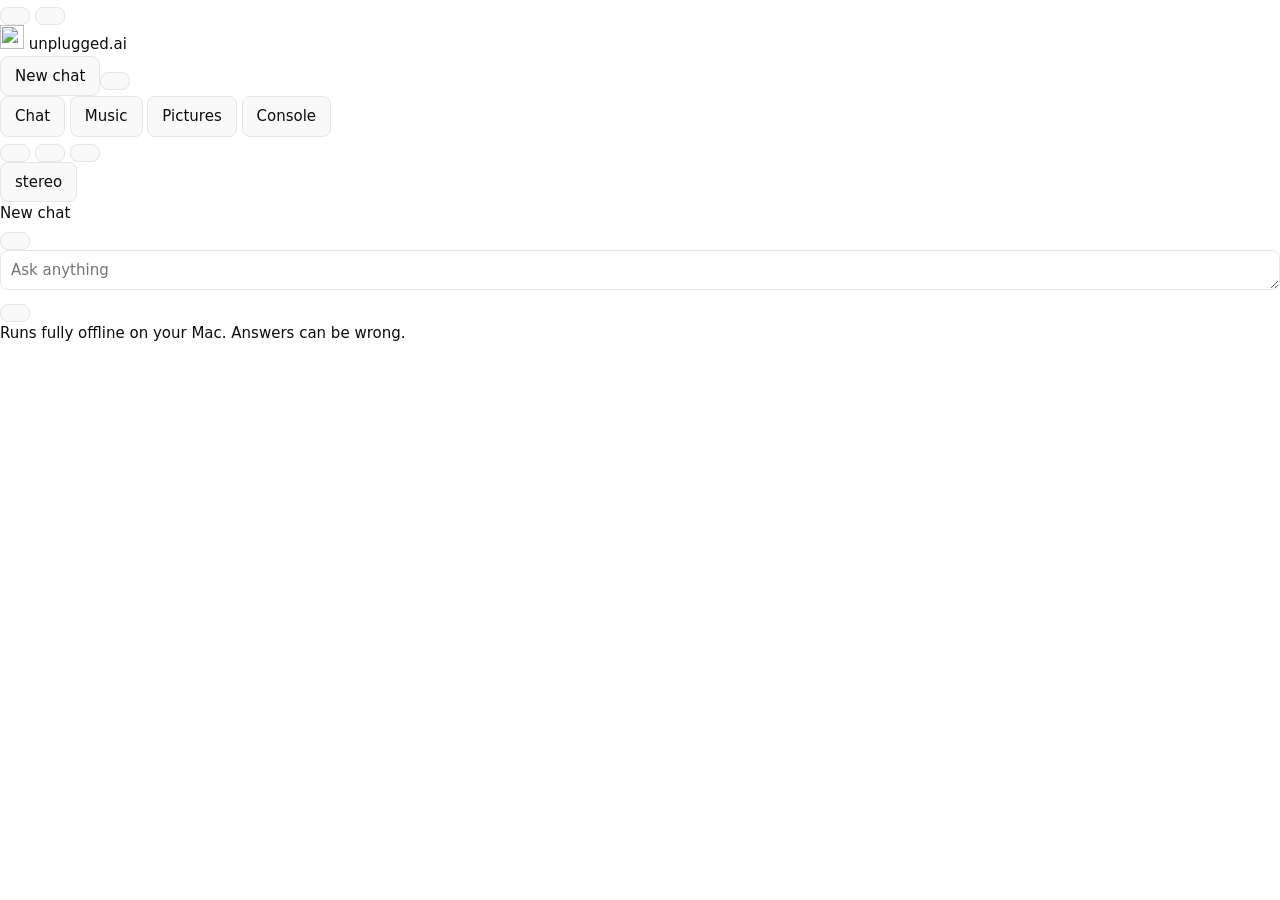
==== web/index.html @ f1114218 "Long-term memory across chats and sessions, smart scrolling with a scroll-to-bottom arrow Co-Authore" ====
<!doctype html>
<html lang="en">
<head>
<meta charset="utf-8">
<meta name="viewport" content="width=device-width,initial-scale=1,viewport-fit=cover">
<link rel="manifest" href="/manifest.webmanifest">
<meta name="theme-color" content="#141416">
<meta name="mobile-web-app-capable" content="yes"><meta name="apple-mobile-web-app-capable" content="yes">
<meta name="apple-mobile-web-app-status-bar-style" content="black-translucent"><meta name="apple-mobile-web-app-title" content="unplugged.ai">
<link rel="apple-touch-icon" sizes="180x180" href="/icons/apple-touch-icon.png"><link rel="apple-touch-icon" href="/icons/apple-touch-icon.png"><link rel="icon" href="/icons/favicon.png">
<title>unplugged.ai</title>
<style>
  :root {
    --bg: #ffffff; --panel: #f9f9f9; --card: #f7f7f8; --ink: #0d0d0d; --muted: #6e6e80; --line: #e5e5e5; --hover: #ececec; --bubble: #f4f4f4; --composer: #f4f4f4;
    --piano: #2f6fdb; --guitar: #d9622b; --accent: #0d0d0d; --accent-ink: #ffffff; --roll: #fbfaf8; --grid: #ececec;
  }
  @media (prefers-color-scheme: dark) {
    :root:not([data-theme="light"]) {
      --bg: #212121; --panel: #171717; --card: #2a2a2a; --ink: #ececec; --muted: #9b9b9b; --line: #343434; --hover: #2a2a2a; --bubble: #303030; --composer: #303030;
      --piano: #6fa3ff; --guitar: #ff935c; --accent: #ececec; --accent-ink: #212121; --roll: #1a1a1a; --grid: #2c2c2c;
    }
  }
  :root[data-theme="dark"] {
    --bg: #212121; --panel: #171717; --card: #2a2a2a; --ink: #ececec; --muted: #9b9b9b; --line: #343434; --hover: #2a2a2a; --bubble: #303030; --composer: #303030;
    --piano: #6fa3ff; --guitar: #ff935c; --accent: #ececec; --accent-ink: #212121; --roll: #1a1a1a; --grid: #2c2c2c;
  }
  * { box-sizing: border-box; }
  body { margin: 0; background: var(--bg); color: var(--ink); font: 15px/1.5 ui-sans-serif, -apple-system, BlinkMacSystemFont, "Segoe UI", system-ui, sans-serif; -webkit-font-smoothing: antialiased; }
  header { padding: 20px 24px 8px; display: flex; align-items: baseline; gap: 12px; flex-wrap: wrap; }
  h1 { font-size: 20px; margin: 0; letter-spacing: -.01em; }
  header small { color: var(--muted); }
  main { display: grid; grid-template-columns: 300px 1fr; gap: 16px; padding: 12px 24px 32px; max-width: 1280px; margin: 0 auto; }
  @media (max-width: 860px) { main { grid-template-columns: 1fr; padding: 12px 16px 32px; } header { padding: 16px; } }
  .card { background: var(--card); border: 1px solid var(--line); border-radius: 12px; padding: 16px; }
  h2 { font-size: 13px; text-transform: uppercase; letter-spacing: .06em; color: var(--muted); margin: 0 0 12px; font-weight: 600; }
  label { display: block; font-size: 13px; margin-top: 12px; }
  label span.v { float: right; color: var(--muted); font-variant-numeric: tabular-nums; }
  input[type=range] { width: 100%; accent-color: var(--accent); }
  input[type=number], select { width: 100%; padding: 7px 9px; border: 1px solid var(--line); border-radius: 8px; background: var(--bg); color: var(--ink); font: inherit; }
  .check { display: flex; gap: 8px; align-items: center; margin-top: 12px; font-size: 13px; }
  button { font: inherit; border: 1px solid var(--line); background: var(--panel); color: var(--ink); padding: 8px 14px; border-radius: 8px; cursor: pointer; }
  button:hover:not(:disabled) { border-color: var(--muted); }
  button:disabled { opacity: .5; cursor: default; }
  button.primary { background: var(--accent); color: var(--accent-ink); border-color: var(--accent); font-weight: 600; width: 100%; margin-top: 16px; padding: 11px; }
  .status { font-size: 13px; color: var(--muted); margin-top: 10px; min-height: 18px; }
  .bar { height: 4px; background: var(--line); border-radius: 2px; margin-top: 8px; overflow: hidden; display: none; }
  .bar i { display: block; height: 100%; width: 40%; background: var(--accent); animation: slide 1.2s infinite ease-in-out; }
  @keyframes slide { 0% { margin-left: -40%; } 100% { margin-left: 100%; } }
  .right { display: flex; flex-direction: column; gap: 16px; min-width: 0; }
  .transport { display: flex; gap: 10px; align-items: center; flex-wrap: wrap; margin-bottom: 12px; }
  .title { font-weight: 600; margin-right: auto; overflow: hidden; text-overflow: ellipsis; white-space: nowrap; }
  .legend { display: flex; gap: 14px; font-size: 13px; }
  .legend label { margin: 0; display: flex; align-items: center; gap: 6px; cursor: pointer; }
  .dot { width: 10px; height: 10px; border-radius: 50%; display: inline-block; }
  canvas { width: 100%; height: 280px; border-radius: 8px; background: var(--roll); border: 1px solid var(--line); display: block; cursor: pointer; }
  .empty { height: 280px; display: grid; place-items: center; color: var(--muted); text-align: center; border: 1px dashed var(--line); border-radius: 8px; }
  .dl { display: flex; gap: 8px; flex-wrap: wrap; margin-top: 12px; }
  .dl a { font-size: 13px; color: var(--ink); text-decoration: none; border: 1px solid var(--line); padding: 5px 10px; border-radius: 8px; }
  .dl a:hover { border-color: var(--muted); }
  table { width: 100%; border-collapse: collapse; font-size: 14px; }
  th { text-align: left; font-weight: 500; color: var(--muted); font-size: 12px; padding: 6px 8px; }
  td { padding: 8px; border-top: 1px solid var(--line); }
  tr.row { cursor: pointer; }
  tr.row:hover td { background: var(--bg); }
  tr.row.sel td { background: var(--bg); font-weight: 600; }
  .tag { font-size: 11px; padding: 2px 7px; border-radius: 10px; border: 1px solid var(--line); color: var(--muted); }
  td.act { text-align: right; white-space: nowrap; }
  td.act button { padding: 3px 8px; font-size: 12px; }
  .i { width: 1.1em; height: 1.1em; vertical-align: -0.18em; fill: none; stroke: currentColor; stroke-width: 2; stroke-linecap: round; stroke-linejoin: round; }
  .hint { font-size: 12px; color: var(--muted); margin-top: 8px; }

  .tabs { display: flex; gap: 4px; margin-left: 12px; }
  .tabs button { border: none; background: none; color: var(--muted); padding: 6px 12px; border-radius: 8px; font-weight: 500; }
  .tabs button.on { background: var(--panel); color: var(--ink); border: 1px solid var(--line); }
  textarea { width: 100%; padding: 8px 10px; border: 1px solid var(--line); border-radius: 8px; background: var(--bg); color: var(--ink); font: inherit; resize: vertical; }
  .drop { border: 1.5px dashed var(--line); border-radius: 10px; padding: 18px; text-align: center; color: var(--muted); cursor: pointer; font-size: 14px; }
  .drop.over { border-color: var(--ink); color: var(--ink); }
  .srcwrap { margin-top: 10px; } .srcwrap button { margin-top: 6px; font-size: 12px; padding: 4px 10px; }
  #srcprev { width: 100%; max-height: 200px; object-fit: contain; border-radius: 8px; margin-top: 10px; display: none; background: var(--roll); }
  .notice { border: 1px solid var(--guitar); border-radius: 10px; padding: 12px 14px; font-size: 13px; margin-bottom: 14px; line-height: 1.5; }
  .notice code { background: var(--bg); padding: 1px 5px; border-radius: 4px; }
  .pbar { height: 6px; background: var(--line); border-radius: 3px; margin-top: 10px; overflow: hidden; display: none; }
  .pbar i { display: block; height: 100%; width: 0; background: var(--accent); transition: width .5s; }
  .cmp { position: relative; width: 100%; border-radius: 8px; overflow: hidden; background: var(--roll); user-select: none; line-height: 0; }
  .cmp img { width: 100%; display: block; }
  .cmp img.after { position: absolute; inset: 0; height: 100%; object-fit: cover; }
  .cmp .line { position: absolute; top: 0; bottom: 0; width: 2px; background: #fff; box-shadow: 0 0 4px rgba(0,0,0,.6); pointer-events: none; }
  .cmp input { position: absolute; inset: 0; width: 100%; height: 100%; opacity: 0; cursor: ew-resize; margin: 0; }
  .cmp .lab { position: absolute; top: 8px; font-size: 11px; line-height: 1; background: rgba(0,0,0,.55); color: #fff; padding: 4px 7px; border-radius: 6px; pointer-events: none; }
  .vars { display: flex; gap: 8px; margin-top: 10px; flex-wrap: wrap; }
  .vars img { width: 72px; height: 72px; object-fit: cover; border-radius: 8px; border: 2px solid transparent; cursor: pointer; }
  .vars img.on { border-color: var(--ink); }
  .grid { display: grid; grid-template-columns: repeat(auto-fill, minmax(140px, 1fr)); gap: 12px; }
  .grid .it { cursor: pointer; font-size: 12px; color: var(--muted); }
  .grid .it img { width: 100%; aspect-ratio: 1; object-fit: cover; border-radius: 8px; border: 1px solid var(--line); display: block; }
  .grid .it p { margin: 4px 0 0; overflow: hidden; display: -webkit-box; -webkit-line-clamp: 2; -webkit-box-orient: vertical; }
</style>
<link rel="stylesheet" href="/static/app.css">
<script>/*ME*/</script>
<script src="/static/store.js"></script>
<script src="/static/ui.js"></script>
<script src="/static/hl.js"></script>
</head>
<body>
<button class="menu" id="menu" title="Menu"><i data-i="menu"></i></button>
<button class="menu-new" id="mnew" title="New chat"><i data-i="compose"></i></button>
<div class="app">
<aside class="side" id="side">
  <div class="brand"><img class="logo" src="/icons/icon-192.png" alt="" width="24" height="24"> unplugged.ai</div>
  <div class="newrow"><button class="newchat" id="newchat"><i data-i="compose"></i> New chat</button><button class="incog" id="incog" title="Incognito chat: not saved, gone when you leave it"><i data-i="incognito"></i></button></div>
  <nav class="nav">
    <button data-tab="chat" class="on"><i data-i="message"></i> Chat</button>
    <button data-tab="music"><i data-i="music"></i> Music</button>
    <button data-tab="cover"><i data-i="image"></i> Pictures</button>
    <button data-tab="console"><i data-i="terminal"></i> Console</button>
  </nav>
  <div class="hist" id="hist"></div>
  <div class="sidefoot">
    <button class="acct" id="acct" title="Account"><span class="av" id="av"></span><span class="who"><b id="whoname"></b><small id="stat"></small></span></button>
    <button id="theme" title="Toggle light/dark"><i data-i="theme"></i></button>
    <button id="gear" title="Settings"><i data-i="settings"></i></button>
    <div class="acctmenu" id="acctmenu" hidden>
    <div class="am-h" id="amh"></div>
    <div class="am-lan" id="amlan" hidden></div>
    <button id="am-pw">Change password</button>
    <button id="am-out"></button>
  </div>
  </div>
</aside>
<div class="content">
<section id="tab-chat">
  <div class="chead">
    <div class="modelwrap">
      <button class="modelbtn" id="modelbtn" aria-haspopup="true"><span id="modelname">stereo</span><i data-i="chevron"></i></button>
      <div class="modelmenu" id="modelmenu" hidden>
        <div class="mm-label">Model</div>
        <select id="model" title="Language model"></select>
        <div class="mm-label">Reasoning</div>
        <div class="seg" id="thinkseg"></div>
        <select id="think" hidden>
          <option value="off">Off</option><option value="low">Low</option>
          <option value="medium">Medium</option><option value="high">High</option></select>
        <label class="mm-row" title="Let the model make music and edit pictures for you"><span>Tools (music and pictures)</span><input type="checkbox" id="tools" class="switch"></label>
      </div>
    </div>
    <span class="ttl" id="ttl">New chat</span>
  </div>
  <div class="banner" id="banner"></div>
  <div class="msgs" id="msgs"><div class="inner" id="inner"></div></div>
  <div class="composer"><button type="button" class="tobottom" id="tobottom" title="Scroll to bottom" aria-label="Scroll to bottom" hidden></button><div class="box">
    <div class="attach" id="attach"></div>
    <div class="row"><div class="attwrap"><button id="attbtn" class="roundbtn" title="Add files and more" aria-haspopup="true"><i data-i="plus"></i></button>
        <div class="attmenu" id="attmenu" hidden>
          <button class="am-item" id="am-files" type="button"><i data-i="file"></i><span>Add photos and files</span></button>
          <label class="am-item" id="am-tools" title="Let the model make music and edit pictures for you"><i data-i="settings"></i><span>Tools (music and pictures)</span><input type="checkbox" id="am-toolsbox" class="switch"></label>
        </div></div><input type="file" id="attfile" multiple hidden>
      <textarea id="input" rows="1" placeholder="Ask anything"></textarea>
      <button class="send" id="send" title="Send"><i data-i="arrowup"></i></button></div>
  </div><div class="disclaimer">Runs fully offline on your Mac. Answers can be wrong.</div></div>
</section>

<main id="tab-music" style="display:none">
  <section class="card">
    <h2>Make music</h2>
    <label for="mprompt">Describe the song <span class="hint" style="font-weight:400">(optional: your chat model writes the caption and lyrics for you to review)</span></label>
    <div class="mfield"><textarea id="mprompt" rows="2" placeholder="A mellow acoustic indie song about driving home at night, female vocals"></textarea>
      <button class="wand" data-field="idea" type="button" title="Write a description with your chat model"><i data-i="wand"></i><span class="dots"><i></i><i></i><i></i></span></button></div>
    <label>Written by <select id="mmodel"></select></label>
    <div class="check"><input type="checkbox" id="minst"><label for="minst" style="margin:0">Instrumental (no vocals)</label></div>
    <button id="mcreate"><i data-i="compose"></i> Write caption and lyrics</button>

    <label for="mcap">Caption <span class="hint" style="font-weight:400">the sound</span></label>
    <div class="mfield"><textarea id="mcap" rows="4" placeholder="indie folk, fingerpicked guitar, warm female vocals, 90 bpm"></textarea>
      <button class="wand" data-field="caption" type="button" title="Write the caption with your chat model"><i data-i="wand"></i><span class="dots"><i></i><i></i><i></i></span></button></div>
    <label for="mlyr">Lyrics <span class="hint" style="font-weight:400">use [verse], [chorus], [bridge] on their own lines; empty for instrumental</span></label>
    <div class="mfield"><textarea id="mlyr" rows="10" placeholder="[verse]&#10;..."></textarea>
      <button class="wand" data-field="lyrics" type="button" title="Write the lyrics with your chat model"><i data-i="wand"></i><span class="dots"><i></i><i></i><i></i></span></button></div>
    <div class="wandpop" id="wandpop" hidden>
      <input id="wandq" maxlength="500" placeholder="">
      <button class="primary" id="wandgo" style="width:auto;margin:0">Write</button>
    </div>
    <label>Length <select id="mlen"><option value="short">Short, about 1 minute</option><option value="medium" selected>Medium, about 2 minutes</option><option value="long">Long, about 3 minutes</option></select></label>
    <button class="primary" id="go">Generate song</button>
    <div class="bar" id="bar"><i></i></div>
    <div class="status" id="status"></div>
    <button id="mstop" style="display:none;width:100%;margin-top:8px">Stop generating</button>
    <p class="hint">Write the caption and lyrics yourself, let your chat model write both from the description above, or use the wand inside either field to have it write just that one (leave its prompt empty for a random idea). Nothing is generated until you press <b>Generate song</b>, so you can edit first. <b>surround</b>, the music model, then makes the audio; a song takes a few minutes on this Mac, and the first one after a pause also loads the model. Everything stays on your computer.</p>
  </section>

  <div class="right">
    <section class="card">
      <h2>Player</h2>
      <div class="empty" id="empty">Make a song or pick one from the library.</div>
      <div id="pwrap" style="display:none">
        <div class="title" id="ptitle"></div>
        <audio id="audio" controls preload="metadata" style="width:100%;margin:10px 0"></audio>
        <div class="dl" id="dl"></div>
        <details class="adv" id="plyr"><summary>Caption and lyrics</summary><pre id="plyrtxt" class="lyr"></pre></details>
      </div>
    </section>

    <section class="card">
      <h2>Library</h2>
      <table><thead><tr><th>Song</th><th>Length</th><th></th></tr></thead>
      <tbody id="lib"></tbody></table>
    </section>
  </div>
</main>


<main id="tab-console" style="display:none">
  <section class="card conwrap">
    <h2>Console <span class="hint" style="font-weight:400">what the AI is doing right now</span></h2>
    <div class="contools">
      <label class="tg"><input type="checkbox" class="cf" value="img" checked> Pictures</label>
      <label class="tg"><input type="checkbox" class="cf" value="music" checked> Music</label>
      <label class="tg"><input type="checkbox" class="cf" value="chat" checked> Chat</label>
      <label class="tg"><input type="checkbox" class="cf" value="system" checked> System</label>
      <span style="flex:1"></span>
      <label class="tg"><input type="checkbox" id="conauto" checked> Auto-scroll</label>
      <button id="concopy">Copy</button><button id="conclear">Clear</button>
    </div>
    <div class="console tall" id="conbig"></div>
  </section>
</main>

<main id="tab-cover" style="display:none">
  <section class="card">
    <h2>Edit a picture</h2>
    <div class="notice" id="isetup" style="display:none">
      <b>One-time setup needed.</b> The image model (FLUX.1 Kontext [dev], about 34 GB) isn't installed yet.<br>
      1. Open <code>huggingface.co/black-forest-labs/FLUX.1-Kontext-dev</code>, sign in and accept the license (it is a non-commercial license, so check it covers how you plan to use the cover).<br>
      2. Run <code>./setup_image_model.sh</code> in the project folder. It logs in, downloads the model once, and saves an 8-bit copy for offline use.<br>
      After that, editing works with no internet at all.
    </div>
    <div class="drop" id="drop">Drop a picture here, or click to choose<input type="file" id="file" accept="image/*" hidden></div>
    <div class="srcwrap" id="srcwrap" style="display:none"><img id="srcprev" alt=""><button type="button" id="srcdel" title="Remove this picture"><i data-i="x"></i> Remove picture</button></div>
    <label>What should change?
      <textarea id="iprompt" rows="4" placeholder="Make the dog wear a red knitted hat"></textarea></label>
    <div class="check"><input type="checkbox" id="livepv" checked><label for="livepv" style="margin:0">Live preview of the picture while it works (slightly slower)</label></div>
    <div class="check"><input type="checkbox" id="preserve" checked><label for="preserve" style="margin:0">Keep everything else exactly the same</label></div>
    <label>Quality <select id="iquality">
      <option value="standard">Standard (28 steps)</option>
      <option value="high" selected>High (40 steps)</option>
      <option value="maximum">Maximum (60 steps, slowest)</option></select></label>
    <label>Picture size (long side) <select id="isize">
      <option value="768">768 px (faster)</option>
      <option value="1024" selected>1024 px (what the model is best at)</option>
      <option value="1280">1280 px</option></select></label>
    <div class="lorabox">
      <div style="display:flex;align-items:center;gap:8px"><b style="flex:1;font-size:13px">LoRAs (optional)</b>
        <button type="button" id="lorabtn">Upload .safetensors</button><input type="file" id="lorafile" accept=".safetensors" hidden></div>
      <div class="hint" id="loranone">None yet. Upload a FLUX LoRA; it stays saved and is remembered.</div>
      <div id="loralist"></div>
      <div class="status" id="lorastat"></div>
    </div>
    <label>Prompt strength <span class="v" id="v_guid">2.5</span><input type="range" id="guid" min="1.5" max="4.5" step="0.1" value="2.5"></label>
    <label>Variations to try <span class="v" id="v_var">1</span><input type="range" id="ivar" min="1" max="4" value="1"></label>
    <label>Seed (optional) <input type="number" id="iseed" placeholder="random"></label>
    <button class="primary" id="iedit" disabled>Edit picture</button>
    <button id="icancel" style="display:none;width:100%;margin-top:8px">Cancel</button>
    <div class="pbar" id="ibar"><i id="ifill"></i></div>
    <div class="status" id="istatus"></div>
    <p class="hint">Runs fully offline on this Mac. A single edit can take several minutes, more at Maximum quality. Works on any photo or image. Tip: describe one change at a time, and use "Use as new input" to build up bigger edits step by step.</p>
  </section>
  <div class="right">
    <section class="card" id="livecard" style="display:none">
      <h2>Live preview <span class="hint" style="font-weight:400" id="livelab"></span></h2>
      <img id="liveimg" alt="current step" style="width:100%;border-radius:8px;display:none">
      <div class="empty" id="liveempty">Loading the model… the first preview appears after the first step.</div>
    </section>
    <section class="card" id="iconcard" style="display:none">
      <h2>Console</h2>
      <div class="console" id="conmini"></div>
    </section>
    <section class="card">
      <h2>Result</h2>
      <div class="empty" id="cempty">Choose a picture and describe the change.<br>Before and after will appear here with a slider.</div>
      <div id="cwrap" style="display:none">
        <div class="cmp" id="cmp">
          <img id="cbefore" alt="before"><img id="cafter" class="after" alt="after">
          <div class="line" id="cline"></div><span class="lab" style="left:8px">Original</span><span class="lab" style="right:8px">Edited</span>
          <input type="range" id="cslide" min="0" max="100" value="50">
        </div>
        <div class="vars" id="ivars"></div>
        <div class="dl" id="idl"></div>
      </div>
    </section>
    <section class="card"><h2>History</h2><div class="grid" id="ihist"></div></section>
  </div>
</main>

</div></div>
<dialog id="setdlg" class="setdlg"><div class="sethead"><h2>Settings</h2><button id="setx" type="button" aria-label="Close"></button></div>
<div class="setbody">
  <nav class="setnav" id="setnav">
    <button data-s="general" class="on">General</button>
    <button data-s="personal">Personalization</button>
    <button data-s="memory">Memory</button>
  </nav>
  <div class="setpane">
    <section data-s="general">
      <div class="setrow"><div><b>Appearance</b><small>Light, dark, or follow this device.</small></div><div class="seg seg3" id="s-theme" data-v="auto"></div></div>
      <div class="setrow"><div><b>Text size</b><small>Size of messages and the composer.</small></div><div class="seg seg3" id="s-size" data-v="m"></div></div>
      <div class="setrow"><div><b>Enter sends the message</b><small>Off: Enter adds a new line and Cmd/Ctrl+Enter sends.</small></div><input type="checkbox" id="s-enter" class="switch"></div>
      <div class="setrow"><div><b>Default model</b><small>Used for new chats on this device.</small></div><select id="s-model"></select></div>
      <div class="setrow"><div><b>Default reasoning</b><small>How long the model thinks before answering.</small></div><select id="s-think"><option value="off">Off</option><option value="low">Low</option><option value="medium">Medium</option><option value="high">High</option></select></div>
      <div class="setrow"><div><b>Tools</b><small>Let the model make music and edit pictures for you.</small></div><input type="checkbox" id="s-tools" class="switch"></div>
    </section>
    <section data-s="personal" hidden>
      <p class="hint">What you write here is added to the instructions the model gets in every chat on this device. Nothing leaves your Mac.</p>
      <label class="setlbl">What should it call you?<input id="p-name" maxlength="60" placeholder="Your name"></label>
      <label class="setlbl">What do you do?<input id="p-about" maxlength="200" placeholder="For example: student, designer, software engineer"></label>
      <div class="setlbl">Answer style<div class="seg seg4" id="p-style" data-v="default"></div></div>
      <label class="setlbl">Custom instructions<textarea id="p-instr" rows="6" maxlength="2000" placeholder="Anything else the model should always know or do"></textarea></label>
      <div class="setfoot"><button id="p-reset" type="button">Clear personalization</button></div>
    </section>
    <section data-s="memory" hidden>
      <div class="setrow"><div><b>Use memory</b><small>The model remembers lasting things you tell it, across chats and sessions, and can search your earlier chats. Incognito chats never use or change it.</small></div><input type="checkbox" id="m-on" class="switch"></div>
      <p class="hint" id="m-hint"></p>
      <div class="memadd"><input id="m-new" maxlength="240" placeholder="Add something for it to remember"><button type="button" id="m-add">Add</button></div>
      <div class="memlist" id="m-list"></div>
      <div class="setfoot"><button id="m-clear" type="button">Clear all memory</button></div>
    </section>
  </div>
</div></dialog>
<script>
const $ = id => document.getElementById(id);
let current = null, samples = [];

// ---- theme
try { const t = localStorage.getItem('theme'); if (t) document.documentElement.dataset.theme = t; } catch (e) {}
window.applyTheme = t => { if (t === 'auto') { delete document.documentElement.dataset.theme; try { localStorage.removeItem('theme'); } catch (e) {} } else { document.documentElement.dataset.theme = t; try { localStorage.setItem('theme', t); } catch (e) {} } try { draw(); } catch (e) {} };
$('theme').onclick = () => {
  const dark = matchMedia('(prefers-color-scheme: dark)').matches;
  const cur = document.documentElement.dataset.theme || (dark ? 'dark' : 'light');
  const next = cur === 'dark' ? 'light' : 'dark';
  document.documentElement.dataset.theme = next;
  try { localStorage.setItem('theme', next); } catch (e) {}
  draw();
};

// ---- remember every setting + running jobs across page refreshes
const LS = Store;
const FORM_IDS = ['mlen', 'minst', 'mcap', 'mlyr', 'mprompt',
                  'livepv', 'preserve', 'iquality', 'isize', 'guid', 'ivar', 'iseed', 'iprompt'];
(() => {
  const saved = LS.get('jacobai-form') || {};
  for (const id of FORM_IDS) {
    const e = $(id); if (!e || !(id in saved)) continue;
    if (e.type === 'checkbox') e.checked = !!saved[id]; else e.value = saved[id];
  }
  const save = e => {
    if (!FORM_IDS.includes(e.target.id)) return;
    const s = LS.get('jacobai-form') || {}; s[e.target.id] = e.target.type === 'checkbox' ? e.target.checked : e.target.value; LS.set('jacobai-form', s);
  };
  document.addEventListener('input', save); document.addEventListener('change', save);
})();
const setJob = (k, v) => { const j = LS.get('jacobai-jobs') || {}; if (v) j[k] = v; else delete j[k]; LS.set('jacobai-jobs', j); };

// ---- controls
const bind = (id, out, fmt) => { const f = () => $(out).textContent = fmt($(id).value); $(id).oninput = f; f(); };

async function api(path, opts) {
  const r = await fetch(path, opts);
  const j = await r.json();
  if (!r.ok) throw new Error(j.error || r.statusText);
  return j;
}

// ---- library
let libSig = '';
const songLabel = s => (s.caption || s.name).replace(/\s+/g, ' ').slice(0, 60);
async function loadLibrary(selectId) {
  const fresh = await api('/api/samples'), sig = JSON.stringify(fresh) + '|' + current;
  if (sig === libSig && !selectId) return;
  libSig = sig; samples = fresh;
  const body = $('lib');
  body.innerHTML = '';
  if (!samples.length) body.innerHTML = '<tr><td colspan="3" style="color:var(--muted)">Nothing yet. Create a song.</td></tr>';
  for (const s of samples) {
    const tr = document.createElement('tr');
    tr.className = 'row' + (current === s.id ? ' sel' : '');
    tr.innerHTML = `<td></td><td>${s.seconds ? '~' + Math.round(s.seconds / 60 * 10) / 10 + ' min' : ''}</td><td class="act"><button data-del="1">Delete</button></td>`;
    tr.firstChild.textContent = songLabel(s);
    tr.onclick = e => { if (e.target.dataset.del) return; select(s.id); };
    tr.querySelector('[data-del]').onclick = async () => {
      if (!await UI.confirm('This song will be deleted from this Mac.', { title: 'Delete song?', ok: 'Delete', danger: true })) return;
      await api('/api/sample?id=' + encodeURIComponent(s.id), { method: 'DELETE' });
      if (current === s.id) { $('audio').pause(); current = null; showPlayer(false); }
      loadLibrary();
    };
    body.appendChild(tr);
  }
  if (selectId) select(selectId);
}

function showPlayer(on) { $('pwrap').style.display = on ? '' : 'none'; $('empty').style.display = on ? 'none' : ''; }
function select(id) {
  const s = samples.find(x => x.id === id); if (!s) return;
  current = id; $('audio').src = '/audio?id=' + encodeURIComponent(id);
  $('ptitle').textContent = songLabel(s);
  $('dl').innerHTML = `<a href="/audio?id=${encodeURIComponent(id)}&download=1" download>${ico('download')} Download (.wav)</a>`;
  $('plyrtxt').textContent = (s.caption || '') + (s.lyrics ? '\n\n' + s.lyrics : '\n\n(instrumental)');
  showPlayer(true);
  document.querySelectorAll('tr.row').forEach((r, i) => r.classList.toggle('sel', samples[i] && samples[i].id === current));
}
function draw() {}

// ---- generate
async function followMusic(job, resumed) {
  $('mstop').style.display = ''; $('mstop').disabled = false; $('mstop').textContent = 'Stop generating'; $('mstop').onclick = () => { $('mstop').disabled = true; $('mstop').textContent = 'Stopping...'; fetch('/api/music/cancel?id=' + job, { method: 'POST' }); };
  $('go').disabled = true; $('bar').style.display = 'block'; $('status').textContent = resumed ? 'Reconnecting to your running song...' : 'Starting...';
  try {
    let j;
    do {
      await new Promise(r => setTimeout(r, resumed ? 300 : 2000)); resumed = false;
      j = await api('/api/job?id=' + job);
      if (j.message === 'unknown job') { $('status').textContent = 'The server was restarted, so that song was lost.'; setJob('music', null); $('go').disabled = false; $('bar').style.display = 'none'; return; }
      $('status').textContent = j.message;
    } while (j.status === 'running');
    $('status').textContent = j.status === 'error' ? 'Error: ' + j.message : j.status === 'cancelled' ? 'Stopped. No song was made.' : 'Done';
    if (j.results.length) await loadLibrary(j.results[0]);
  } catch (e) { $('status').textContent = 'Error: ' + e.message; }
  setJob('music', null); $('go').disabled = false; $('bar').style.display = 'none'; $('mstop').style.display = 'none';
}
const post = (path, body) => api(path, { method: 'POST', headers: { 'Content-Type': 'application/json' }, body: JSON.stringify(body) });
$('go').onclick = async () => {
  const caption = $('mcap').value.trim();
  if (!caption) { $('status').textContent = 'Write a caption first.'; $('mcap').focus(); return; }
  $('go').disabled = true; $('bar').style.display = 'block'; $('status').textContent = 'Starting...';
  try {
    const { job } = await post('/api/music/make', { caption, lyrics: $('mlyr').value, length: $('mlen').value });
    setJob('music', job); followMusic(job);
  } catch (e) { $('status').textContent = 'Error: ' + e.message; $('go').disabled = false; $('bar').style.display = 'none'; }
};

// ---- describe-it prompt (the chosen model writes caption and lyrics, then surround makes the song)
async function loadMusicModels() {
  try {
    const st = await api('/api/chat/status'), sel = $('mmodel'), saved = (LS.get('chat-settings') || {}).model;
    sel.innerHTML = st.models.map(m => `<option value="${m.name}" data-desc="${(m.desc || '').replace(/"/g, '&quot;')}">${m.label || m.name}</option>`).join('');
    const mm = LS.get('music-model'); sel.value = [mm, saved].find(v => v && st.models.some(m => m.name === v)) || (st.models[0] || {}).name || '';
    sel.dispatchEvent(new Event('change'));
  } catch (e) {}
}
$('mmodel').onchange = () => LS.set('music-model', $('mmodel').value);
const writing = on => { $('mcreate').disabled = on; document.querySelectorAll('.wand').forEach(w => { w.disabled = on; w.classList.toggle('spin', on && w === wandBtn); }); };
let wandBtn = null;
$('mcreate').onclick = async () => {
  const text = $('mprompt').value.trim();
  if (!text) { $('status').textContent = 'Describe the song first, or press the wand for a random idea.'; $('mprompt').focus(); return; }
  writing(true); $('status').textContent = 'Your chat model is writing the caption and lyrics...';
  try {
    const r = await post('/api/music/prompt', { prompt: text, model: $('mmodel').value, instrumental: $('minst').checked });
    $('mcap').value = r.plan.caption; $('mlyr').value = r.plan.lyrics; $('mlen').value = r.plan.length;
    for (const id of ['mcap', 'mlyr', 'mlen']) $(id).dispatchEvent(new Event('change', { bubbles: true }));
    $('status').textContent = 'Review or edit them, then press Generate song.';
  } catch (e) { $('status').textContent = 'Error: ' + e.message; }
  writing(false);
};
// wand inside each field: opens a small prompt; empty prompt = random idea (or something that fits the other field)
const FIELD = { idea: { box: 'mprompt', ph: 'A few rough words, an artist or a song, or leave empty for a random idea' }, caption: { box: 'mcap', ph: 'Describe the sound, or leave empty for a random idea' }, lyrics: { box: 'mlyr', ph: 'Describe what the lyrics are about, or leave empty for a random idea' } };
document.querySelectorAll('.wand').forEach(w => w.onclick = e => {
  e.stopPropagation(); const pop = $('wandpop'), f = w.dataset.field;
  if (!pop.hidden && wandBtn === w) { pop.hidden = true; return; }
  wandBtn = w; pop.dataset.field = f; $('wandq').placeholder = FIELD[f].ph; $('wandq').value = '';
  w.parentNode.appendChild(pop); pop.hidden = false; $('wandq').focus();
});
async function runWand() {
  const f = $('wandpop').dataset.field, w = wandBtn; if (!f) return;
  $('wandpop').hidden = true; writing(true); $('status').textContent = f === 'caption' ? 'Your chat model is writing the caption...' : 'Your chat model is writing the lyrics...';
  try {
    const r = await post('/api/music/field', { model: $('mmodel').value, field: f, prompt: $('wandq').value, caption: $('mcap').value, lyrics: $('mlyr').value, instrumental: $('minst').checked });
    $(FIELD[f].box).value = r.text; $(FIELD[f].box).dispatchEvent(new Event('change', { bubbles: true }));
    $('status').textContent = 'Written. Edit it if you like, then press Generate song.';
  } catch (e) { $('status').textContent = 'Error: ' + e.message; }
  writing(false);
}
$('wandgo').onclick = runWand;
$('wandq').addEventListener('keydown', e => { if (e.key === 'Enter') { e.preventDefault(); runWand(); } else if (e.key === 'Escape') $('wandpop').hidden = true; });
document.addEventListener('click', e => { if (!$('wandpop').hidden && !$('wandpop').contains(e.target) && !e.target.closest('.wand')) $('wandpop').hidden = true; });
$('mprompt').addEventListener('keydown', e => { if (e.key === 'Enter' && (e.metaKey || e.ctrlKey)) $('mcreate').click(); });
loadMusicModels();

// ---- picture editor
let srcData = null, imgReady = false, cur = null, curIdx = 0;
bind('guid', 'v_guid', v => (+v).toFixed(1));
bind('ivar', 'v_var', v => v);
async function checkImg() {
  try { const s = await api('/api/img/status'); imgReady = s.ready; $('isetup').style.display = s.ready ? 'none' : 'block'; } catch (e) {}
  updateBtn();
}
function updateBtn() { $('iedit').disabled = !(srcData && imgReady); }
function setSource(dataUrl) { srcData = dataUrl; $('srcprev').src = dataUrl; $('srcprev').style.display = 'block'; $('srcwrap').style.display = ''; updateBtn(); }
function clearSource() { srcData = null; $('srcprev').removeAttribute('src'); $('srcwrap').style.display = 'none'; $('file').value = ''; LS.set('jacobai-src', null); updateBtn(); }
$('srcdel').onclick = clearSource;
function persistSrc(url) {
  const im = new Image();
  im.onload = () => { const s = Math.min(1, 1536 / Math.max(im.width, im.height)), c = document.createElement('canvas');
    c.width = Math.round(im.width * s); c.height = Math.round(im.height * s); c.getContext('2d').drawImage(im, 0, 0, c.width, c.height);
    LS.set('jacobai-src', c.toDataURL('image/jpeg', 0.92)); };
  im.src = url;
}
function readFile(f) { if (!f || !f.type.startsWith('image/')) return; const r = new FileReader(); r.onload = () => { setSource(r.result); persistSrc(r.result); }; r.readAsDataURL(f); }
$('drop').onclick = () => $('file').click();
$('file').onchange = e => readFile(e.target.files[0]);
['dragover', 'dragenter'].forEach(ev => $('drop').addEventListener(ev, e => { e.preventDefault(); $('drop').classList.add('over'); }));
['dragleave', 'drop'].forEach(ev => $('drop').addEventListener(ev, e => { e.preventDefault(); $('drop').classList.remove('over'); }));
$('drop').addEventListener('drop', e => readFile(e.dataTransfer.files[0]));

function setSlide(v) { $('cafter').style.clipPath = `inset(0 0 0 ${v}%)`; $('cline').style.left = `calc(${v}% - 1px)`; }
$('cslide').oninput = e => setSlide(e.target.value);
const mmss = s => `${Math.floor(s / 60)}:${String(Math.floor(s % 60)).padStart(2, '0')}`;

function showResult(job, idx = 0) {
  cur = job; curIdx = idx;
  if (!job.results.length) return;
  $('cempty').style.display = 'none'; $('cwrap').style.display = 'block';
  $('cbefore').src = '/img/' + job.input; $('cafter').src = '/img/' + job.results[idx];
  $('cslide').value = 50; setSlide(50);
  $('ivars').innerHTML = job.results.length > 1 ? job.results.map((f, i) => `<img src="/img/${f}" class="${i === idx ? 'on' : ''}" data-i="${i}">`).join('') : '';
  $('ivars').querySelectorAll('img').forEach(im => im.onclick = () => showResult(job, +im.dataset.i));
  const f = job.results[idx];
  $('idl').innerHTML = `<a href="/img/${f}?download=1" download>${ico('download')} Download PNG</a><button id="reuse">Use as new input</button>`;
  $('reuse').onclick = async () => {
    const b = await (await fetch('/img/' + f)).blob();
    const r = new FileReader(); r.onload = () => { setSource(r.result); $('istatus').textContent = 'Result loaded as the new input. Describe the next change.'; scrollTo({ top: 0, behavior: 'smooth' }); };
    r.readAsDataURL(b);
  };
}

let histSig = '';
async function loadHist() {
  const hist = await api('/api/img/history'), sig = JSON.stringify(hist.map(m => m.id));
  if (sig === histSig) return;
  histSig = sig;
  $('ihist').innerHTML = hist.length ? '' : '<span style="color:var(--muted);font-size:13px">Your edits will appear here.</span>';
  for (const m of hist) {
    const d = document.createElement('div'); d.className = 'it';
    d.innerHTML = `<img src="/img/${m.results[0]}" loading="lazy"><p>${m.prompt.replace(/</g, '&lt;')}</p><button style="padding:2px 8px;font-size:11px;margin-top:4px">Delete</button>`;
    d.onclick = e => { if (e.target.tagName === 'BUTTON') return; showResult(m, 0); scrollTo({ top: 0, behavior: 'smooth' }); };
    d.querySelector('button').onclick = async () => { if (await UI.confirm('This picture edit will be deleted.', { title: 'Delete edit?', ok: 'Delete', danger: true })) { await api('/api/img/item?id=' + m.id, { method: 'DELETE' }); loadHist(); } };
    $('ihist').appendChild(d);
  }
}

async function loadLoras() {
  let r; try { r = (await api('/api/img/loras')).loras; } catch (e) { return; }
  $('loranone').style.display = r.length ? 'none' : '';
  $('loralist').innerHTML = '';
  for (const l of r) {
    const d = document.createElement('div'); d.className = 'loraitem';
    d.innerHTML = `<label class="tg" style="flex:1;min-width:0"><input type="checkbox" ${l.active ? 'checked' : ''}> <span class="ln" title="${l.name}">${l.name}</span> <span class="hint">${l.mb} MB</span></label>
      <input type="number" min="0" max="2" step="0.1" value="${l.scale}" title="Strength (1 = as trained)" style="width:62px"><button type="button" title="Delete this LoRA file">${ico('x')}</button>`;
    const [cb, sc, del] = [d.querySelector('input[type=checkbox]'), d.querySelector('input[type=number]'), d.querySelector('button')];
    const set = body => api('/api/img/lora/set', { method: 'POST', headers: { 'Content-Type': 'application/json' }, body: JSON.stringify({ name: l.name, ...body }) }).catch(e => $('lorastat').textContent = e.message);
    cb.onchange = () => set({ active: cb.checked }); sc.onchange = () => set({ scale: +sc.value });
    del.onclick = async () => { if (await UI.confirm(l.name + ' will be removed from this Mac.', { title: 'Delete LoRA?', ok: 'Delete', danger: true })) { await api('/api/img/lora?name=' + encodeURIComponent(l.name), { method: 'DELETE' }); loadLoras(); } };
    $('loralist').appendChild(d);
  }
}
$('lorabtn').onclick = () => $('lorafile').click();
$('lorafile').onchange = () => {
  const f = $('lorafile').files[0]; if (!f) return;
  $('lorastat').textContent = 'Uploading ' + f.name + '…';
  const x = new XMLHttpRequest(); x.open('POST', '/api/img/lora/upload?name=' + encodeURIComponent(f.name));
  x.upload.onprogress = e => { if (e.lengthComputable) $('lorastat').textContent = `Uploading ${f.name}… ${Math.round(e.loaded / e.total * 100)}%`; };
  x.onload = () => { let j = {}; try { j = JSON.parse(x.responseText); } catch (e) {} $('lorastat').textContent = x.status === 200 ? 'Added ' + j.name + ' (switched on).' : (j.error || 'Upload failed.'); loadLoras(); };
  x.onerror = () => $('lorastat').textContent = 'Upload failed.';
  x.send(f); $('lorafile').value = '';
};
loadLoras();
let jobId = null;
$('icancel').onclick = async () => { if (jobId) await fetch('/api/img/cancel?id=' + jobId, { method: 'POST' }); };
async function followImg(job, resumed) {
  jobId = job; setJob('img', job);
  $('iedit').disabled = true; $('livecard').style.display = ''; $('iconcard').style.display = ''; $('liveimg').style.display = 'none'; $('liveempty').style.display = ''; $('livelab').textContent = ''; $('icancel').style.display = 'block'; $('ibar').style.display = 'block'; $('ifill').style.width = '0';
  $('istatus').textContent = resumed ? 'Reconnecting to your running edit…' : 'Starting… the first step includes loading the model.';
  let t0 = Date.now();
  try {
    let j;
    do {
      await new Promise(r => setTimeout(r, resumed ? 300 : 2000));
      j = await api('/api/img/job?id=' + job);
      if (j.message === 'unknown job') { $('istatus').textContent = 'The server was restarted, so that edit was lost.'; setJob('img', null); $('icancel').style.display = 'none'; $('ibar').style.display = 'none'; $('livecard').style.display = 'none'; jobId = null; updateBtn(); return; }
      if (resumed) {
        resumed = false; if (j.started) t0 = j.started * 1000;
        if (!srcData && j.input) { fetch('/img/' + j.input).then(r => r.blob()).then(b => { const fr = new FileReader(); fr.onload = () => setSource(fr.result); fr.readAsDataURL(b); }).catch(() => {}); }
      }
      const total = j.steps * j.variations, done = (Math.max(j.variation, 1) - 1) * j.steps + j.step;
      $('ifill').style.width = (done / total * 100).toFixed(1) + '%';
      const el = (Date.now() - t0) / 1000;
      $('istatus').textContent = j.status === 'running' ? `Variation ${j.variation} of ${j.variations} · step ${j.step} of ${j.steps} · ${mmss(el)} elapsed` + (done > 2 ? ` · about ${mmss(el / done * (total - done))} left` : '') : (j.message || '');
      if (j.preview && j.status === 'running') {
        $('liveimg').src = '/img/' + j.preview + '?n=' + j.preview_n; $('liveimg').style.display = ''; $('liveempty').style.display = 'none';
        $('livelab').textContent = `variation ${j.variation}, after step ${j.step} of ${j.steps}`;
      }
      if (j.results && j.results.length && (!cur || cur.input !== j.input || cur.results.length !== j.results.length)) showResult(j, j.results.length - 1);
    } while (j.status === 'running' || j.status === 'queued');
    $('istatus').textContent = j.status === 'done' ? `Done in ${mmss((Date.now() - t0) / 1000)}.` : j.message;
    if (j.status === 'done') { showResult(j, 0); loadHist(); }
  } catch (e) { $('istatus').textContent = 'Error: ' + e.message; }
  setJob('img', null); $('icancel').style.display = 'none'; $('ibar').style.display = 'none'; $('livecard').style.display = 'none'; updateBtn(); jobId = null;
}
let imgStarting = false;
$('iedit').onclick = async () => {
  if (!$('iprompt').value.trim()) { $('istatus').textContent = 'Write what you want changed first.'; return; }
  $('iedit').disabled = true; imgStarting = true; $('istatus').textContent = 'Starting… the first step includes loading the model.';
  try {
    const { job } = await api('/api/img/edit', { method: 'POST', headers: { 'Content-Type': 'application/json' }, body: JSON.stringify({
      image: srcData, prompt: $('iprompt').value, preserve: $('preserve').checked, quality: $('iquality').value,
      max_side: +$('isize').value, live_preview: $('livepv').checked, guidance: +$('guid').value, variations: +$('ivar').value, seed: $('iseed').value }) });
    followImg(job); imgStarting = false;
  } catch (e) { imgStarting = false; $('istatus').textContent = 'Error: ' + e.message; updateBtn(); }
};

// ---- live updates: everything on the page follows the server without refreshing
async function liveTick() {
  if (document.hidden) return;
  try {
    const a = await api('/api/active');
    if (a.music.length && $('go').disabled === false) followMusic(a.music[0], true);
    if (a.img.length && !jobId && !imgStarting) followImg(a.img[0], true);
    await Promise.all([loadLibrary(), loadHist()]);
  } catch (e) {}
}
setInterval(liveTick, 3000);
document.addEventListener('visibilitychange', () => { if (!document.hidden) liveTick(); });

// restore the picture you were working on and re-attach to anything still running
{ const s = LS.get('jacobai-src'); if (s) setSource(s); }
{ const rj = LS.get('jacobai-jobs') || {}; if (rj.music) followMusic(rj.music, true); if (rj.img) followImg(rj.img, true); }

loadLibrary().then(() => { if (samples[0]) select(samples[0].id); });
</script>
<script src="/static/chat.js"></script>
</body>
</html>
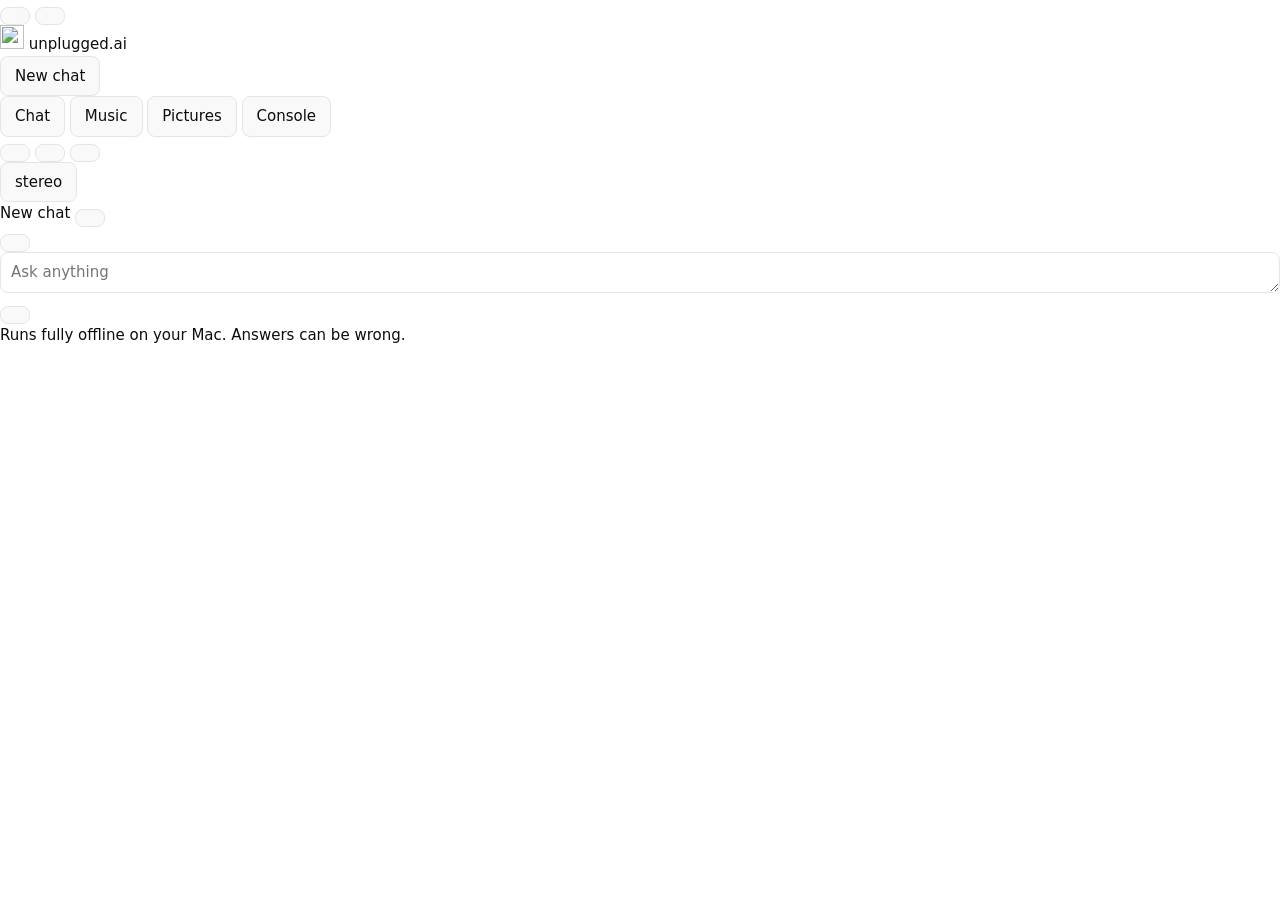
==== commit d77e7c98: "Incognito toggle moved to the top right of the chat header Co-Authored-By: Claude Sonnet 5.5 <norepl" ====
--- a/web/index.html
+++ b/web/index.html
@@ -107,7 +107,7 @@
 <div class="app">
 <aside class="side" id="side">
   <div class="brand"><img class="logo" src="/icons/icon-192.png" alt="" width="24" height="24"> unplugged.ai</div>
-  <div class="newrow"><button class="newchat" id="newchat"><i data-i="compose"></i> New chat</button><button class="incog" id="incog" title="Incognito chat: not saved, gone when you leave it"><i data-i="incognito"></i></button></div>
+  <div class="newrow"><button class="newchat" id="newchat"><i data-i="compose"></i> New chat</button></div>
   <nav class="nav">
     <button data-tab="chat" class="on"><i data-i="message"></i> Chat</button>
     <button data-tab="music"><i data-i="music"></i> Music</button>
@@ -144,6 +144,7 @@
       </div>
     </div>
     <span class="ttl" id="ttl">New chat</span>
+    <button class="incog" id="incog" type="button" title="Incognito chat: not saved, gone when you leave it" aria-pressed="false"><i data-i="incognito"></i></button>
   </div>
   <div class="banner" id="banner"></div>
   <div class="msgs" id="msgs"><div class="inner" id="inner"></div></div>
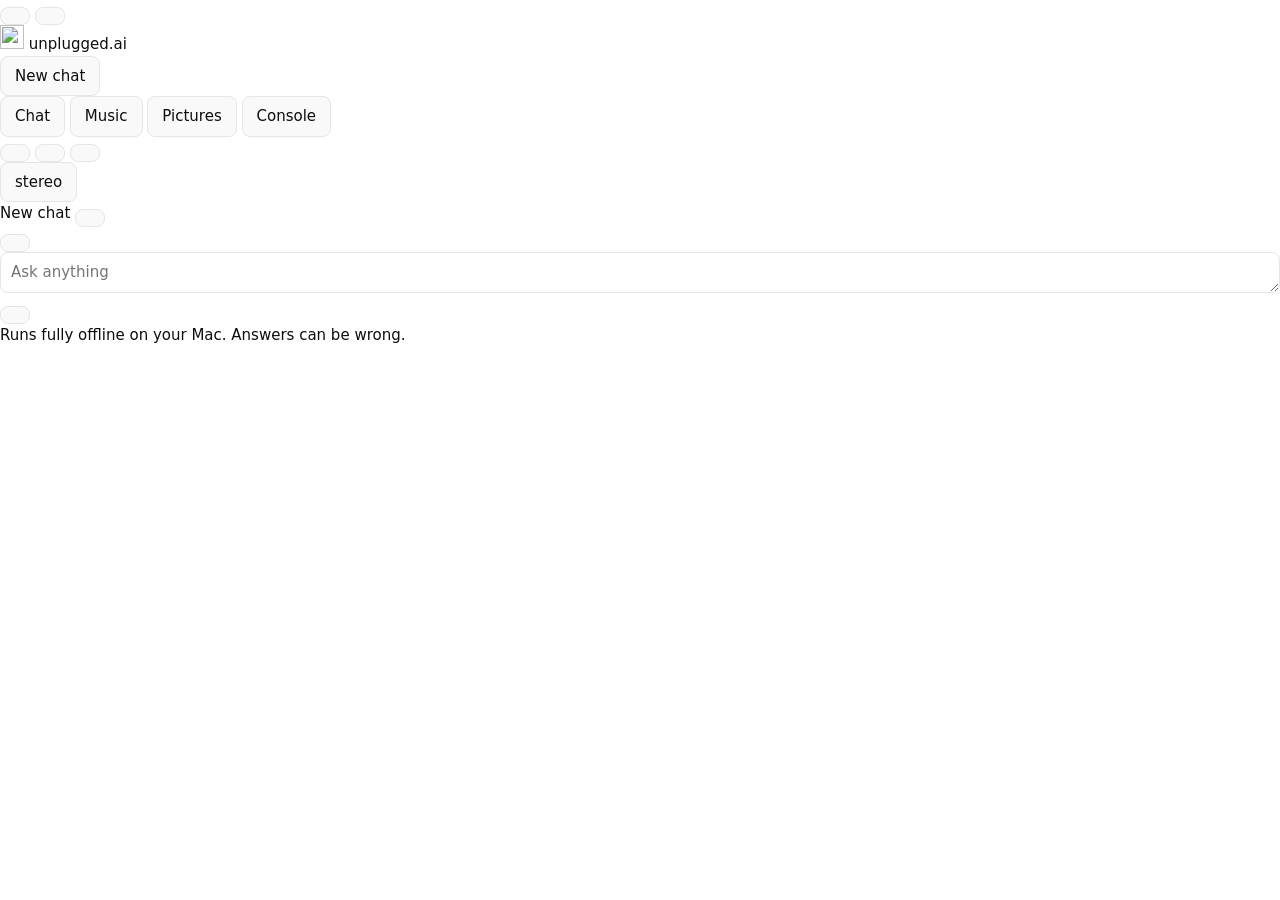
==== commit 54b15ec5: "Clicking the logo starts a new chat Co-Authored-By: Claude Sonnet 5.5 <noreply@anthropic.com>" ====
--- a/web/index.html
+++ b/web/index.html
@@ -106,7 +106,7 @@
 <button class="menu-new" id="mnew" title="New chat"><i data-i="compose"></i></button>
 <div class="app">
 <aside class="side" id="side">
-  <div class="brand"><img class="logo" src="/icons/icon-192.png" alt="" width="24" height="24"> unplugged.ai</div>
+  <div class="brand" id="brand" role="button" tabindex="0" title="New chat"><img class="logo" src="/icons/icon-192.png" alt="" width="24" height="24"> unplugged.ai</div>
   <div class="newrow"><button class="newchat" id="newchat"><i data-i="compose"></i> New chat</button></div>
   <nav class="nav">
     <button data-tab="chat" class="on"><i data-i="message"></i> Chat</button>
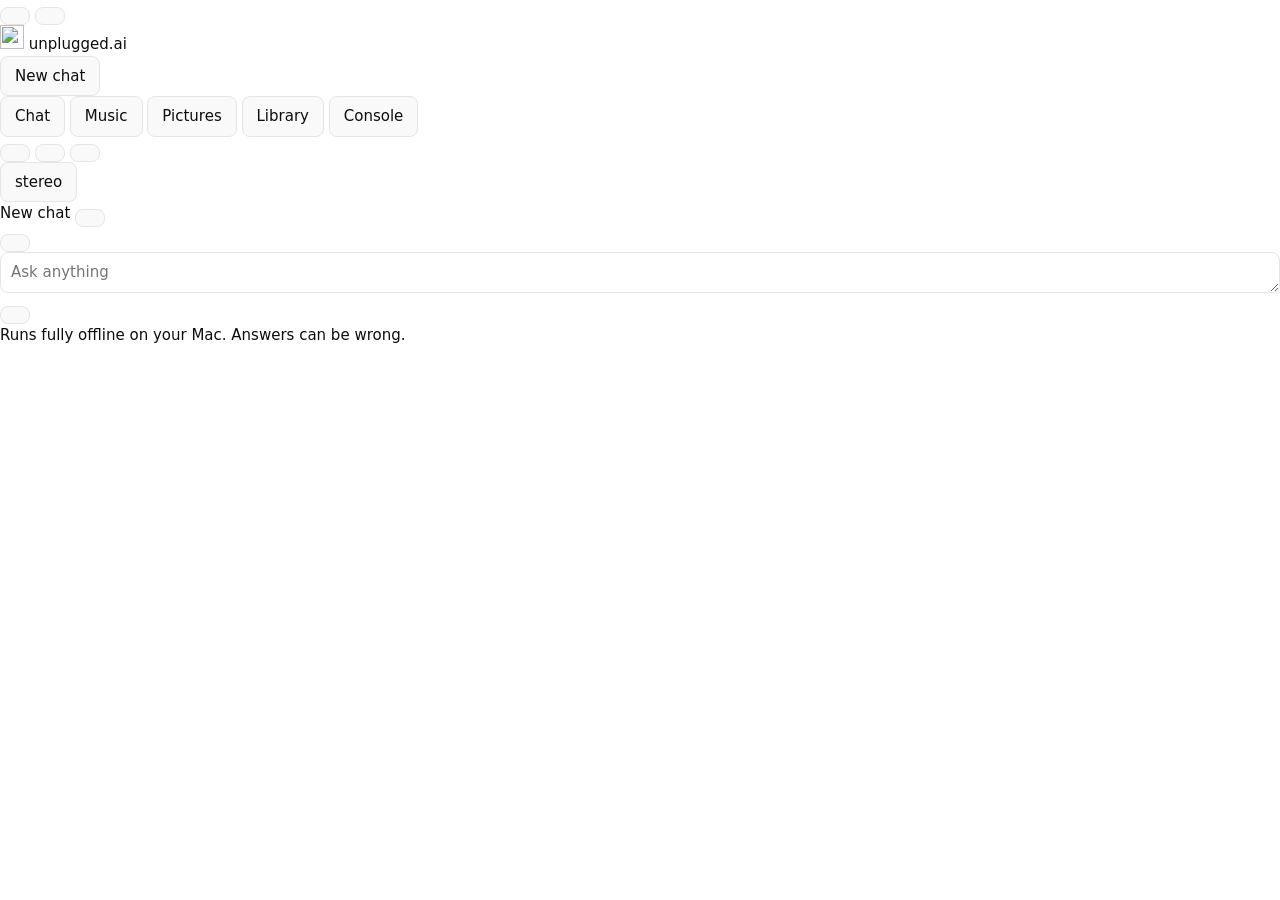
==== commit da7ed621: "Vision (local vision model describes pictures for the chat models) and a searchable document library" ====
--- a/web/index.html
+++ b/web/index.html
@@ -112,6 +112,7 @@
     <button data-tab="chat" class="on"><i data-i="message"></i> Chat</button>
     <button data-tab="music"><i data-i="music"></i> Music</button>
     <button data-tab="cover"><i data-i="image"></i> Pictures</button>
+    <button data-tab="library"><i data-i="library"></i> Library</button>
     <button data-tab="console"><i data-i="terminal"></i> Console</button>
   </nav>
   <div class="hist" id="hist"></div>
@@ -209,6 +210,17 @@
 </main>
 
 
+<main id="tab-library" style="display:none">
+  <section class="card libwrap">
+    <h2>Library <span class="hint" style="font-weight:400">your own documents, searchable by the chat models</span></h2>
+    <p class="hint" id="lib-hint">Add PDFs, Word files, notes or code. They are split into passages and indexed on this Mac; nothing is uploaded anywhere. In a chat, ask about them (for example "what does my contract say about notice periods?") and the model searches them and names the file.</p>
+    <div class="drop libdrop" id="libdrop">Drop files here, or click to choose<input type="file" id="libfile" multiple hidden></div>
+    <div class="libsearch"><input id="libq" placeholder="Search your documents (finds passages by meaning)"><button type="button" id="libgo">Search</button></div>
+    <div id="libhits"></div>
+    <div class="liblist" id="liblist"></div>
+  </section>
+</main>
+
 <main id="tab-console" style="display:none">
   <section class="card conwrap">
     <h2>Console <span class="hint" style="font-weight:400">what the AI is doing right now</span></h2>
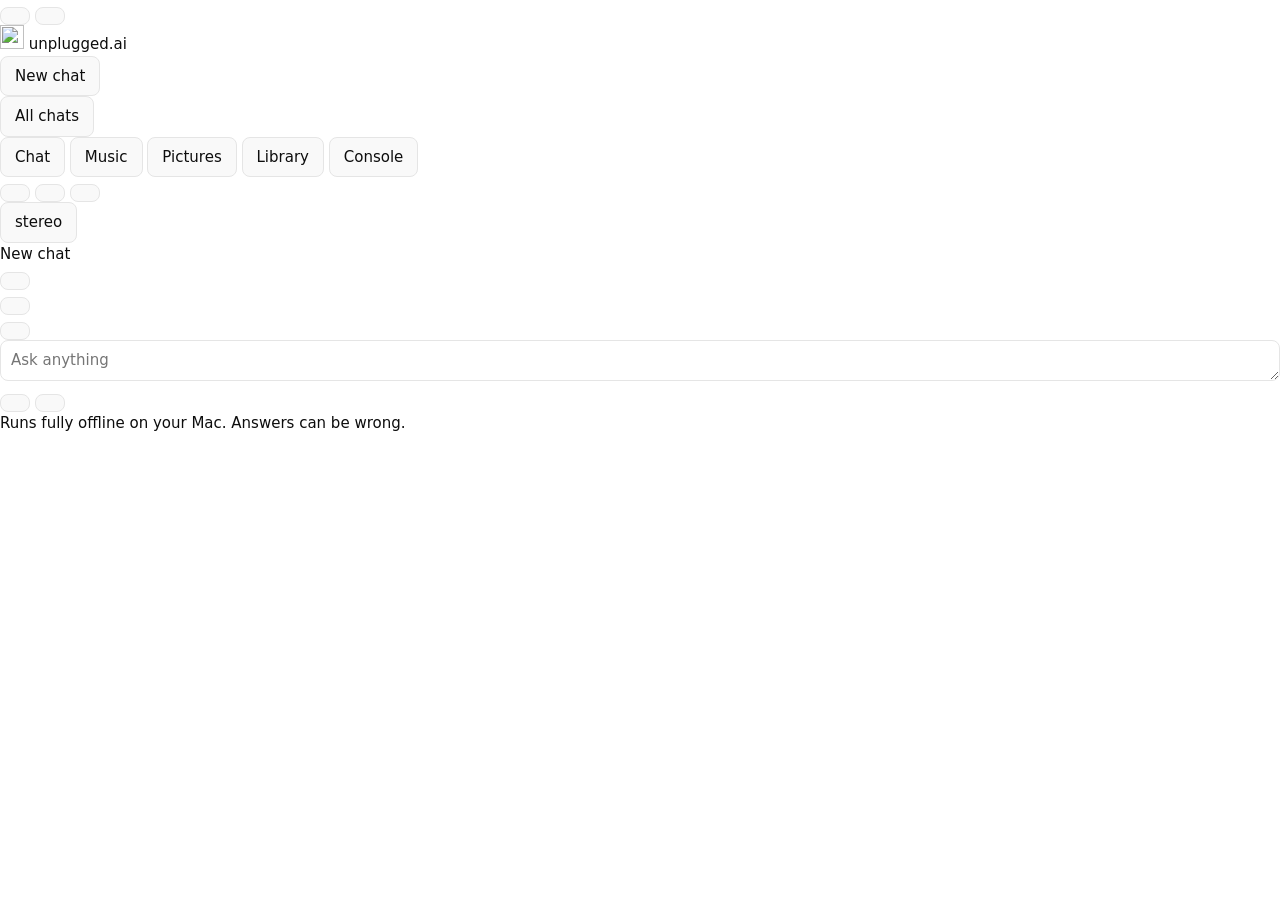
==== commit 57693fc5: "Add web search, model manager, code sandbox, file creation and export, picture creation, voice, proj" ====
--- a/web/index.html
+++ b/web/index.html
@@ -108,6 +108,8 @@
 <aside class="side" id="side">
   <div class="brand" id="brand" role="button" tabindex="0" title="New chat"><img class="logo" src="/icons/icon-192.png" alt="" width="24" height="24"> unplugged.ai</div>
   <div class="newrow"><button class="newchat" id="newchat"><i data-i="compose"></i> New chat</button></div>
+  <div class="projrow"><button type="button" class="projbtn" id="projbtn" aria-haspopup="true" title="Projects"><i data-i="folder"></i><span id="projname">All chats</span><i data-i="chevron"></i></button>
+    <div class="modelmenu projmenu" id="projmenu" hidden></div></div>
   <nav class="nav">
     <button data-tab="chat" class="on"><i data-i="message"></i> Chat</button>
     <button data-tab="music"><i data-i="music"></i> Music</button>
@@ -145,7 +147,11 @@
       </div>
     </div>
     <span class="ttl" id="ttl">New chat</span>
-    <button class="incog" id="incog" type="button" title="Incognito chat: not saved, gone when you leave it" aria-pressed="false"><i data-i="incognito"></i></button>
+    <div class="expwrap tagwrap"><button type="button" class="projtag" id="projtag" hidden title="Move this chat to a project"></button><div class="modelmenu expmenu" id="tagmenu" hidden></div></div>
+    <div class="expwrap"><button class="incog" id="expbtn" type="button" title="Export this chat" aria-haspopup="true" style="margin-left:auto"><i data-i="download"></i></button>
+      <div class="modelmenu expmenu" id="expmenu" hidden><div class="mm-label">Export this chat as</div>
+        <button type="button" data-f="pdf">PDF</button><button type="button" data-f="docx">Word</button><button type="button" data-f="md">Markdown</button></div></div>
+    <button class="incog" id="incog" style="margin-left:0" type="button" title="Incognito chat: not saved, gone when you leave it" aria-pressed="false"><i data-i="incognito"></i></button>
   </div>
   <div class="banner" id="banner"></div>
   <div class="msgs" id="msgs"><div class="inner" id="inner"></div></div>
@@ -157,6 +163,7 @@
           <label class="am-item" id="am-tools" title="Let the model make music and edit pictures for you"><i data-i="settings"></i><span>Tools (music and pictures)</span><input type="checkbox" id="am-toolsbox" class="switch"></label>
         </div></div><input type="file" id="attfile" multiple hidden>
       <textarea id="input" rows="1" placeholder="Ask anything"></textarea>
+      <button id="mic" class="roundbtn" type="button" title="Dictate (speech to text on this Mac)"><i data-i="mic"></i></button>
       <button class="send" id="send" title="Send"><i data-i="arrowup"></i></button></div>
   </div><div class="disclaimer">Runs fully offline on your Mac. Answers can be wrong.</div></div>
 </section>
@@ -212,7 +219,7 @@
 
 <main id="tab-library" style="display:none">
   <section class="card libwrap">
-    <h2>Library <span class="hint" style="font-weight:400">your own documents, searchable by the chat models</span></h2>
+    <h2>Library <span class="hint" style="font-weight:400" id="libscope">your own documents, searchable by the chat models</span></h2>
     <p class="hint" id="lib-hint">Add PDFs, Word files, notes or code. They are split into passages and indexed on this Mac; nothing is uploaded anywhere. In a chat, ask about them (for example "what does my contract say about notice periods?") and the model searches them and names the file.</p>
     <div class="drop libdrop" id="libdrop">Drop files here, or click to choose<input type="file" id="libfile" multiple hidden></div>
     <div class="libsearch"><input id="libq" placeholder="Search your documents (finds passages by meaning)"><button type="button" id="libgo">Search</button></div>
@@ -310,6 +317,10 @@
     <button data-s="general" class="on">General</button>
     <button data-s="personal">Personalization</button>
     <button data-s="memory">Memory</button>
+    <button data-s="projects">Projects</button>
+    <button data-s="tasks">Tasks</button>
+    <button data-s="models">Models</button>
+    <button data-s="api">API</button>
   </nav>
   <div class="setpane">
     <section data-s="general">
@@ -318,6 +329,9 @@
       <div class="setrow"><div><b>Enter sends the message</b><small>Off: Enter adds a new line and Cmd/Ctrl+Enter sends.</small></div><input type="checkbox" id="s-enter" class="switch"></div>
       <div class="setrow"><div><b>Default model</b><small>Used for new chats on this device.</small></div><select id="s-model"></select></div>
       <div class="setrow"><div><b>Default reasoning</b><small>How long the model thinks before answering.</small></div><select id="s-think"><option value="off">Off</option><option value="low">Low</option><option value="medium">Medium</option><option value="high">High</option></select></div>
+      <div class="setrow"><div><b>Read answers aloud</b><small>Speaks every answer with a voice from this Mac when it is finished. You can also press the speaker under any answer.</small></div><input type="checkbox" id="s-speak" class="switch"></div>
+      <div class="setrow"><div><b>Voice</b><small>The voices installed on this Mac. More under System Settings, Accessibility, Spoken Content.</small></div><select id="s-voice"></select></div>
+      <div class="setrow"><div><b>Web access</b><small>Lets the model search the web and read pages. Off keeps everything on this Mac. When on, searches and pages leave it.</small></div><input type="checkbox" id="s-web" class="switch"></div>
       <div class="setrow"><div><b>Tools</b><small>Let the model make music and edit pictures for you.</small></div><input type="checkbox" id="s-tools" class="switch"></div>
     </section>
     <section data-s="personal" hidden>
@@ -334,6 +348,38 @@
       <div class="memadd"><input id="m-new" maxlength="240" placeholder="Add something for it to remember"><button type="button" id="m-add">Add</button></div>
       <div class="memlist" id="m-list"></div>
       <div class="setfoot"><button id="m-clear" type="button">Clear all memory</button></div>
+    </section>
+    <section data-s="projects" hidden>
+      <p class="hint">A project gives chats their own instructions and their own documents. Pick one in the sidebar; new chats and the Library then belong to it. Memory is shared with everything else.</p>
+      <div class="memlist" id="pj-list"></div>
+      <div class="pjform"><input id="pj-name" maxlength="60" placeholder="Project name"><textarea id="pj-instr" rows="5" maxlength="4000" placeholder="Instructions for every chat in this project (optional), for example: Answer as a patient maths tutor. Use metric units."></textarea>
+        <div class="setfoot" style="margin-top:8px"><button type="button" id="pj-save">Add project</button><button type="button" id="pj-cancel" hidden>Cancel</button></div></div>
+    </section>
+    <section data-s="api" hidden>
+      <p class="hint">Other programs (editors, scripts, apps) can use your models through an OpenAI-compatible API. Nothing is saved from API calls and they do not use your memory. Keys work from this Mac and from other devices on your network.</p>
+      <div class="setrow"><div><b>Base URL</b><small id="api-url"></small></div></div>
+      <div class="memadd"><input id="api-name" maxlength="60" placeholder="Name for a new key, for example my editor"><button type="button" id="api-add">Create key</button></div>
+      <div class="memlist" id="api-list"></div>
+    </section>
+    <section data-s="tasks" hidden>
+      <p class="hint">Tasks run by themselves at the time you set and leave their answer as a chat in your list. They run only while this Mac is on and the server is running (it starts at login). Tasks may use the code sandbox, document files and your library, never the web, music or pictures.</p>
+      <div class="memlist" id="tk-list"></div>
+      <div class="pjform">
+        <input id="tk-name" maxlength="60" placeholder="Task name, for example Morning summary">
+        <textarea id="tk-prompt" rows="4" maxlength="4000" placeholder="What should it do? For example: Summarize the files in the folder below in five bullet points and list any deadlines."></textarea>
+        <div class="tkrow"><select id="tk-type"><option value="daily">Every day at</option><option value="every">Every</option></select>
+          <input id="tk-time" type="time" value="08:00"><input id="tk-hours" type="number" min="1" max="720" value="24" hidden><span id="tk-hrs" hidden>hours</span>
+          <select id="tk-model"></select></div>
+        <input id="tk-folder" placeholder="Folder to read (optional), for example /Users/you/Documents/Reports">
+        <div class="setfoot" style="margin-top:8px"><button type="button" id="tk-save">Add task</button><button type="button" id="tk-cancel" hidden>Cancel</button></div>
+      </div>
+    </section>
+    <section data-s="models" hidden>
+      <p class="hint" id="mm-hint">Models run on this Mac. Downloading one needs the internet once; after that it works offline.</p>
+      <div class="memadd"><input id="mm-new" maxlength="80" placeholder="Model name, for example qwen3:14b"><button type="button" id="mm-go">Download</button></div>
+      <div class="mmprog" id="mm-prog" hidden><div class="mmbar"><i id="mm-bar"></i></div><span id="mm-txt"></span></div>
+      <div class="mmsug" id="mm-sug"></div>
+      <div class="memlist" id="mm-list"></div>
     </section>
   </div>
 </div></dialog>
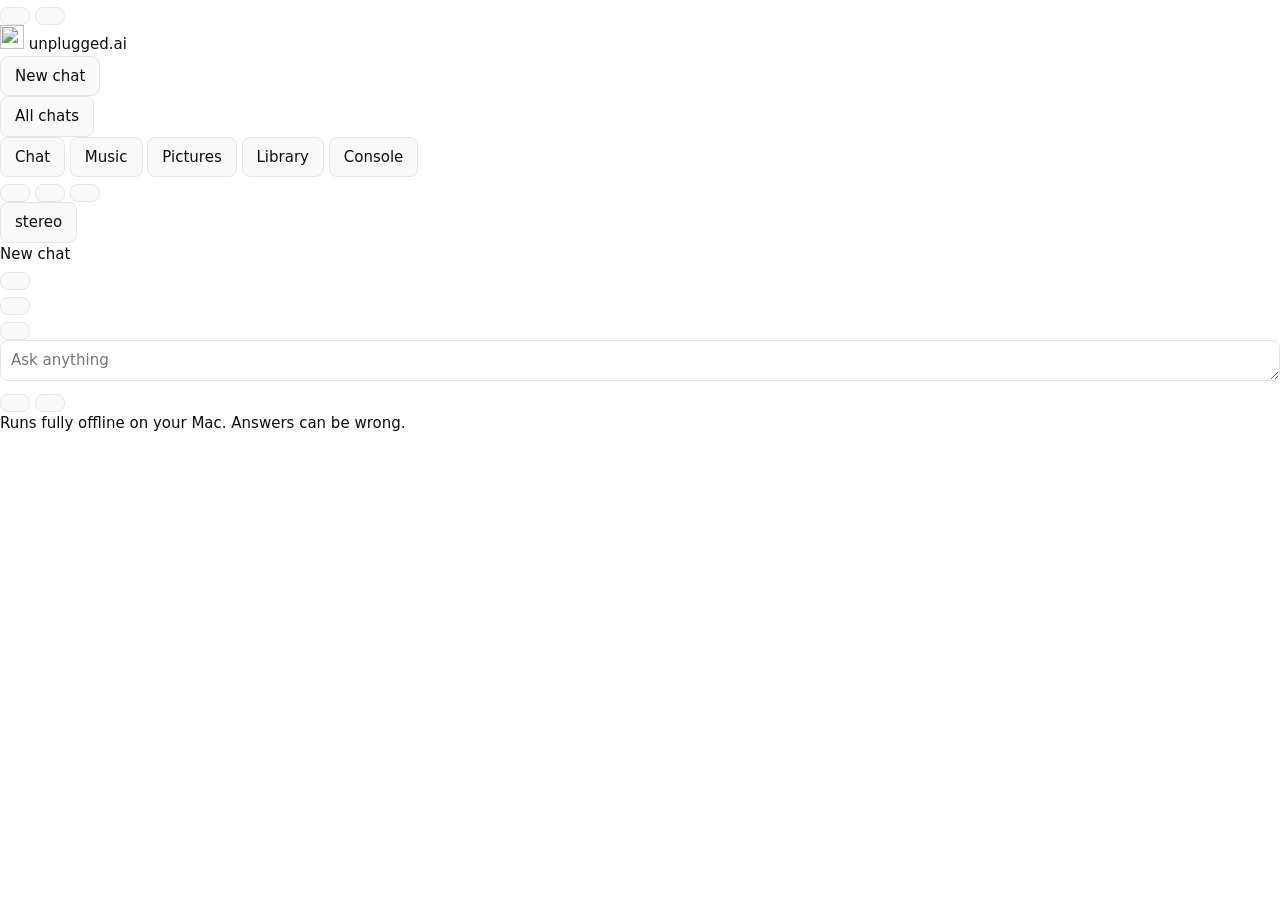
==== commit b50acb83: "Create pictures from the Pictures tab; edit finds the newest picture that still exists Co-Authored-B" ====
--- a/web/index.html
+++ b/web/index.html
@@ -245,6 +245,16 @@
 </main>
 
 <main id="tab-cover" style="display:none">
+  <section class="card" id="gencard">
+    <h2>Create a picture</h2>
+    <div class="notice" id="gsetup" style="display:none"><b>Setup needed.</b> Run <code>./setup_extras.sh image</code> in the project folder, then restart the server.</div>
+    <label>Describe the picture
+      <textarea id="gprompt" rows="3" placeholder="A small log cabin in a snowy pine forest next to a ski slope, soft morning light"></textarea></label>
+    <label>Shape <select id="gaspect"><option value="square">Square (1024 x 1024)</option><option value="landscape">Landscape (1344 x 768)</option><option value="portrait">Portrait (768 x 1344)</option></select></label>
+    <div class="row"><button class="primary" id="ggo" type="button">Create picture</button><button type="button" id="gcancel" style="display:none">Cancel</button></div>
+    <div class="status" id="gstat"></div>
+    <div class="grid" id="gout"></div>
+  </section>
   <section class="card">
     <h2>Edit a picture</h2>
     <div class="notice" id="isetup" style="display:none">
@@ -329,6 +339,7 @@
       <div class="setrow"><div><b>Enter sends the message</b><small>Off: Enter adds a new line and Cmd/Ctrl+Enter sends.</small></div><input type="checkbox" id="s-enter" class="switch"></div>
       <div class="setrow"><div><b>Default model</b><small>Used for new chats on this device.</small></div><select id="s-model"></select></div>
       <div class="setrow"><div><b>Default reasoning</b><small>How long the model thinks before answering.</small></div><select id="s-think"><option value="off">Off</option><option value="low">Low</option><option value="medium">Medium</option><option value="high">High</option></select></div>
+      <div class="setrow"><div><b>Heavy job warning</b><small>Shows a notice when a picture or training job is running and chat will be slow. Errors such as "Ollama is not running" always show.</small></div><input type="checkbox" id="s-warn" class="switch"></div>
       <div class="setrow"><div><b>Read answers aloud</b><small>Speaks every answer with a voice from this Mac when it is finished. You can also press the speaker under any answer.</small></div><input type="checkbox" id="s-speak" class="switch"></div>
       <div class="setrow"><div><b>Voice</b><small>The voices installed on this Mac. More under System Settings, Accessibility, Spoken Content.</small></div><select id="s-voice"></select></div>
       <div class="setrow"><div><b>Web access</b><small>Lets the model search the web and read pages. Off keeps everything on this Mac. When on, searches and pages leave it.</small></div><input type="checkbox" id="s-web" class="switch"></div>
@@ -631,6 +642,30 @@
 };
 loadLoras();
 let jobId = null;
+// ---- create a picture from text
+let gJob = null;
+api('/api/img/gen-status').then(s => { $('gsetup').style.display = s.ready ? 'none' : 'block'; }).catch(() => {});
+$('gcancel').onclick = () => { if (gJob) fetch('/api/img/cancel?id=' + gJob, { method: 'POST' }); };
+$('ggo').onclick = async () => {
+  const prompt = $('gprompt').value.trim(); if (!prompt || gJob) return;
+  $('ggo').disabled = true; $('gcancel').style.display = ''; $('gstat').textContent = 'Starting…';
+  try {
+    const { job } = await api('/api/img/generate', { method: 'POST', headers: { 'Content-Type': 'application/json' }, body: JSON.stringify({ prompt, aspect: $('gaspect').value }) });
+    gJob = job;
+    for (;;) {
+      const j = await api('/api/img/job?id=' + job), el = Math.round(Date.now() / 1000 - j.started);
+      if (j.status === 'queued' || j.status === 'running') { $('gstat').textContent = (j.step ? 'Creating… step ' + j.step + ' of ' + j.steps : 'Loading the model…') + ' · ' + el + ' s'; await new Promise(r => setTimeout(r, 1500)); continue; }
+      if (j.status === 'done') {
+        $('gstat').textContent = 'Done in ' + el + ' s.';
+        const f = j.results[0], d = document.createElement('div'); d.className = 'hitem';
+        d.innerHTML = '<img src="/img/' + f + '"><div class="acts"><a href="/img/' + f + '?download=1" download="' + f + '"><button type="button">Download</button></a></div>';
+        $('gout').prepend(d);
+      } else $('gstat').textContent = j.status === 'cancelled' ? 'Cancelled.' : (j.message || j.status);
+      break;
+    }
+  } catch (e) { $('gstat').textContent = e.message; }
+  gJob = null; $('ggo').disabled = false; $('gcancel').style.display = 'none';
+};
 $('icancel').onclick = async () => { if (jobId) await fetch('/api/img/cancel?id=' + jobId, { method: 'POST' }); };
 async function followImg(job, resumed) {
   jobId = job; setJob('img', job);
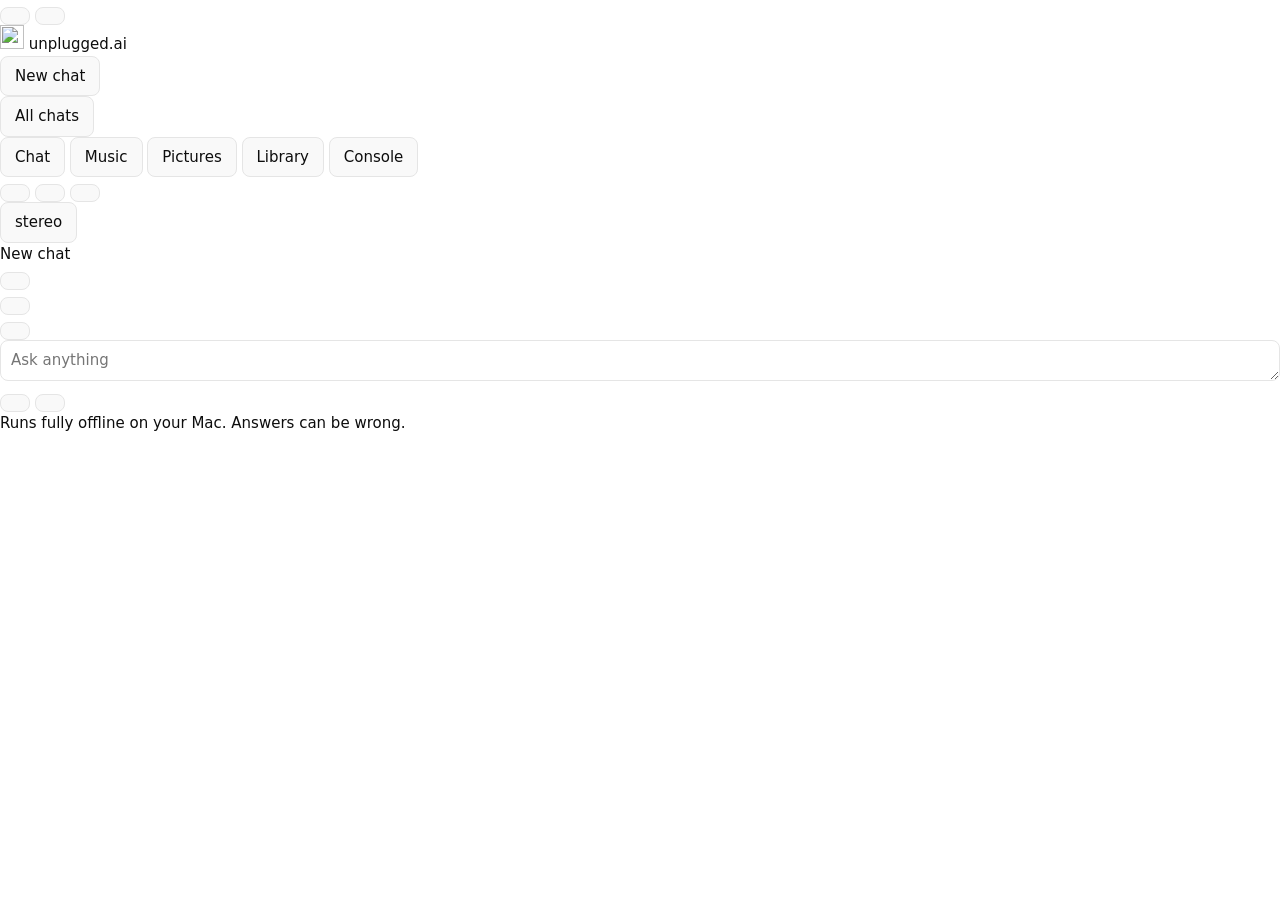
==== commit 0955d541: "Picture edits use the prompt exactly as written; the keep-everything sentence is an opt-in add-on Co" ====
--- a/web/index.html
+++ b/web/index.html
@@ -268,7 +268,7 @@
     <label>What should change?
       <textarea id="iprompt" rows="4" placeholder="Make the dog wear a red knitted hat"></textarea></label>
     <div class="check"><input type="checkbox" id="livepv" checked><label for="livepv" style="margin:0">Live preview of the picture while it works (slightly slower)</label></div>
-    <div class="check"><input type="checkbox" id="preserve" checked><label for="preserve" style="margin:0">Keep everything else exactly the same</label></div>
+    <div class="check"><input type="checkbox" id="addkeep"><label for="addkeep" style="margin:0">Add "keep everything else exactly the same" to my prompt <span class="hint" style="font-weight:400">(off: your prompt is used exactly as written)</span></label></div>
     <label>Quality <select id="iquality">
       <option value="standard">Standard (28 steps)</option>
       <option value="high" selected>High (40 steps)</option>
@@ -413,7 +413,7 @@
 // ---- remember every setting + running jobs across page refreshes
 const LS = Store;
 const FORM_IDS = ['mlen', 'minst', 'mcap', 'mlyr', 'mprompt',
-                  'livepv', 'preserve', 'iquality', 'isize', 'guid', 'ivar', 'iseed', 'iprompt'];
+                  'livepv', 'addkeep', 'iquality', 'isize', 'guid', 'ivar', 'iseed', 'iprompt'];
 (() => {
   const saved = LS.get('jacobai-form') || {};
   for (const id of FORM_IDS) {
@@ -703,7 +703,7 @@
   $('iedit').disabled = true; imgStarting = true; $('istatus').textContent = 'Starting… the first step includes loading the model.';
   try {
     const { job } = await api('/api/img/edit', { method: 'POST', headers: { 'Content-Type': 'application/json' }, body: JSON.stringify({
-      image: srcData, prompt: $('iprompt').value, preserve: $('preserve').checked, quality: $('iquality').value,
+      image: srcData, prompt: $('iprompt').value, preserve: $('addkeep').checked, quality: $('iquality').value,
       max_side: +$('isize').value, live_preview: $('livepv').checked, guidance: +$('guid').value, variations: +$('ivar').value, seed: $('iseed').value }) });
     followImg(job); imgStarting = false;
   } catch (e) { imgStarting = false; $('istatus').textContent = 'Error: ' + e.message; updateBtn(); }
